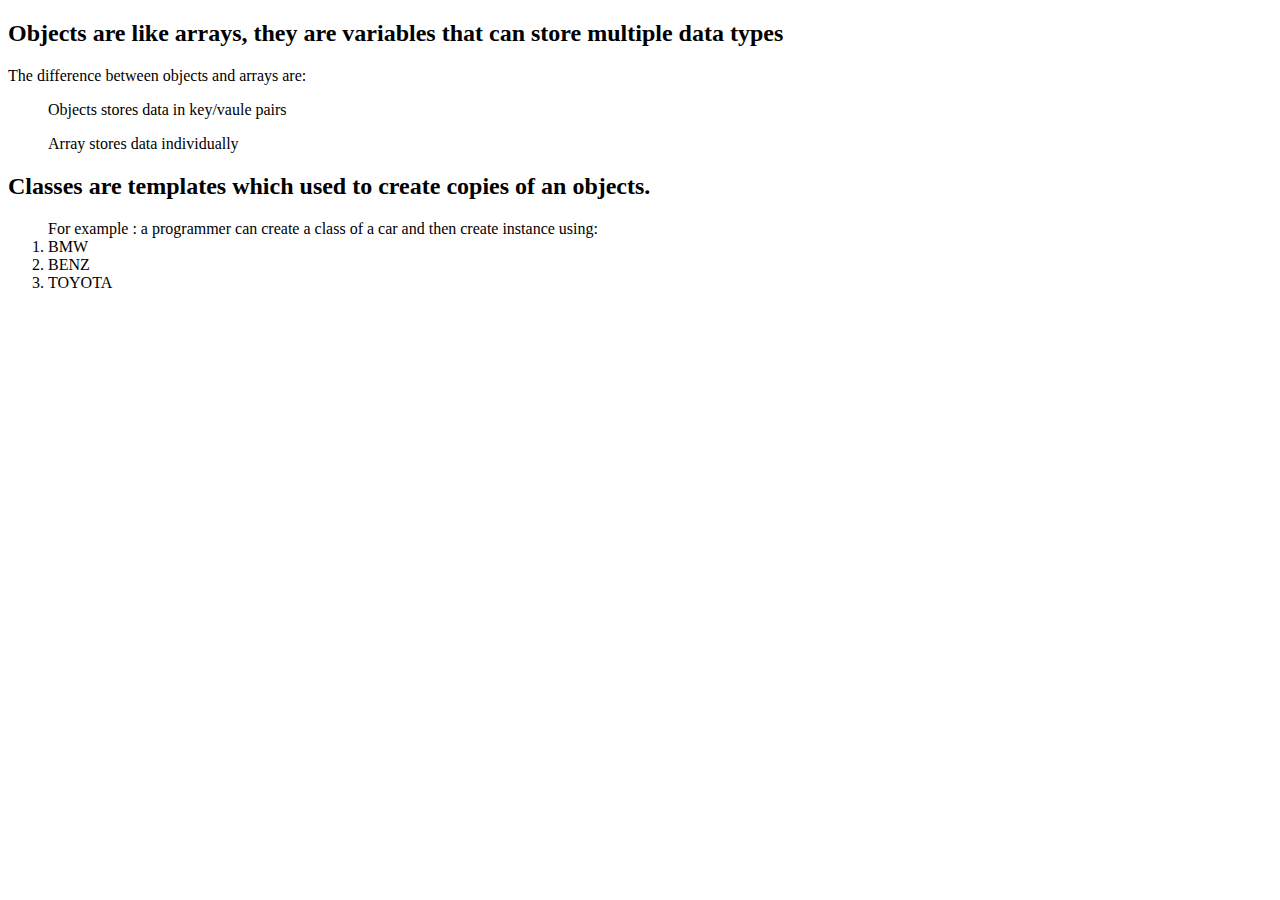
==== Obj/Class/obj_class.html @ 180dbe80 "Update" ====
<!DOCTYPE html>
<html lang="en">
<head>
    <meta charset="UTF-8">
    <meta name="viewport" content="width=device-width, initial-scale=1.0">
    <title>Document</title>
</head>
<body>
    <h2>Objects are like arrays, they are variables that can store multiple data types</h2>
    <p>The difference between objects and arrays are:</p>
    <ol>Objects stores data in key/vaule pairs</ol>
    <ol>Array stores data individually</ol>

    <h2>Classes are templates which used to create copies of an objects.</h2>
    <ol>For example : a programmer can create a class of a car and then create instance using:
        <li>BMW</li>
        <li> BENZ</li>
        <li>TOYOTA</li>
    </ol>
       

    
</body>
        <script src="obj_class.js"></script>
</html>
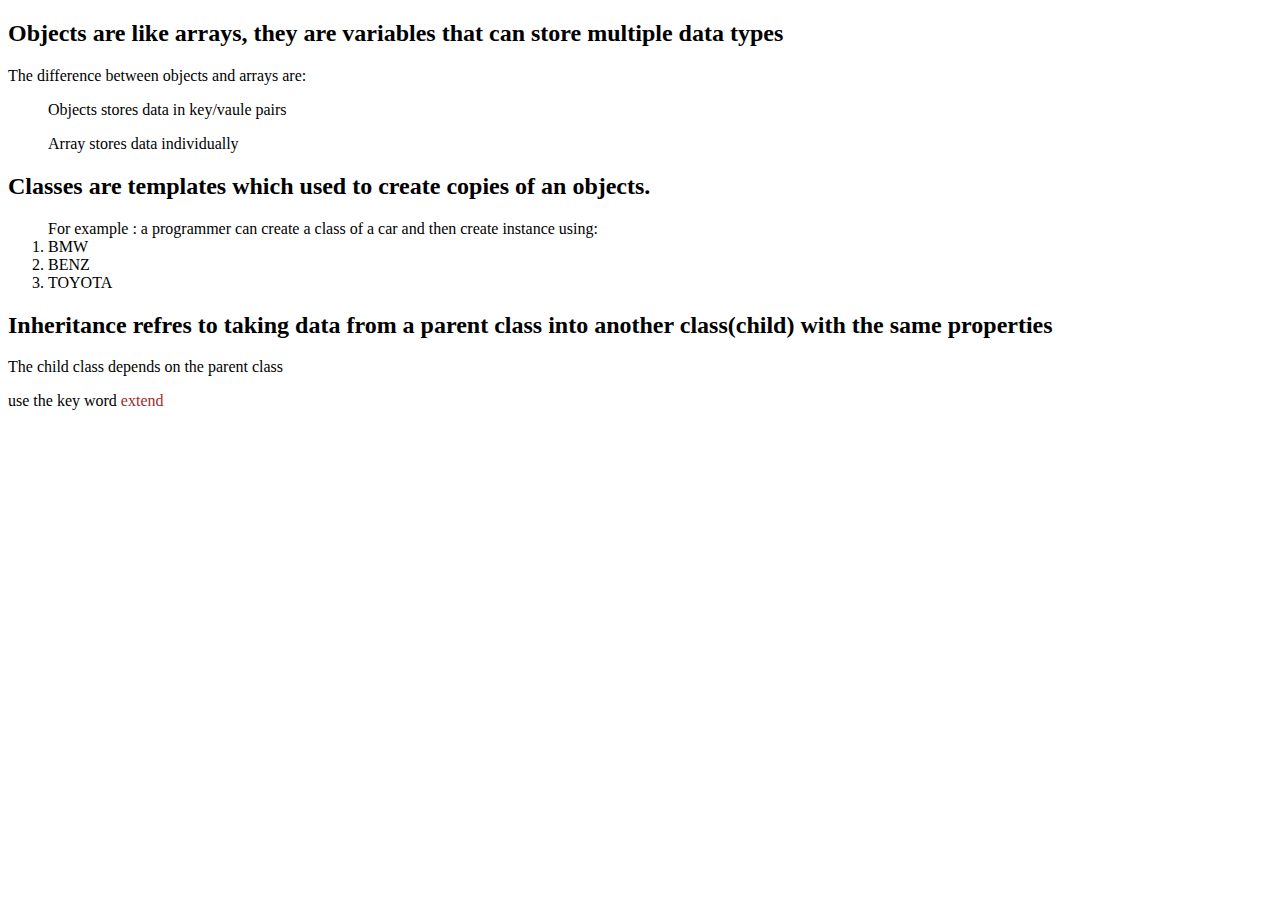
==== commit 7be56f7c: "Update" ====
--- a/Obj/Class/obj_class.html
+++ b/Obj/Class/obj_class.html
@@ -17,6 +17,10 @@
         <li> BENZ</li>
         <li>TOYOTA</li>
     </ol>
+
+    <h2>Inheritance refres to taking data from a parent class into another class(child) with the same properties </h2>
+    <p>The child class depends on the parent class</p>
+    <p>use the key word <span style="color: brown; font:300">extend</span></p>
        
 
     
